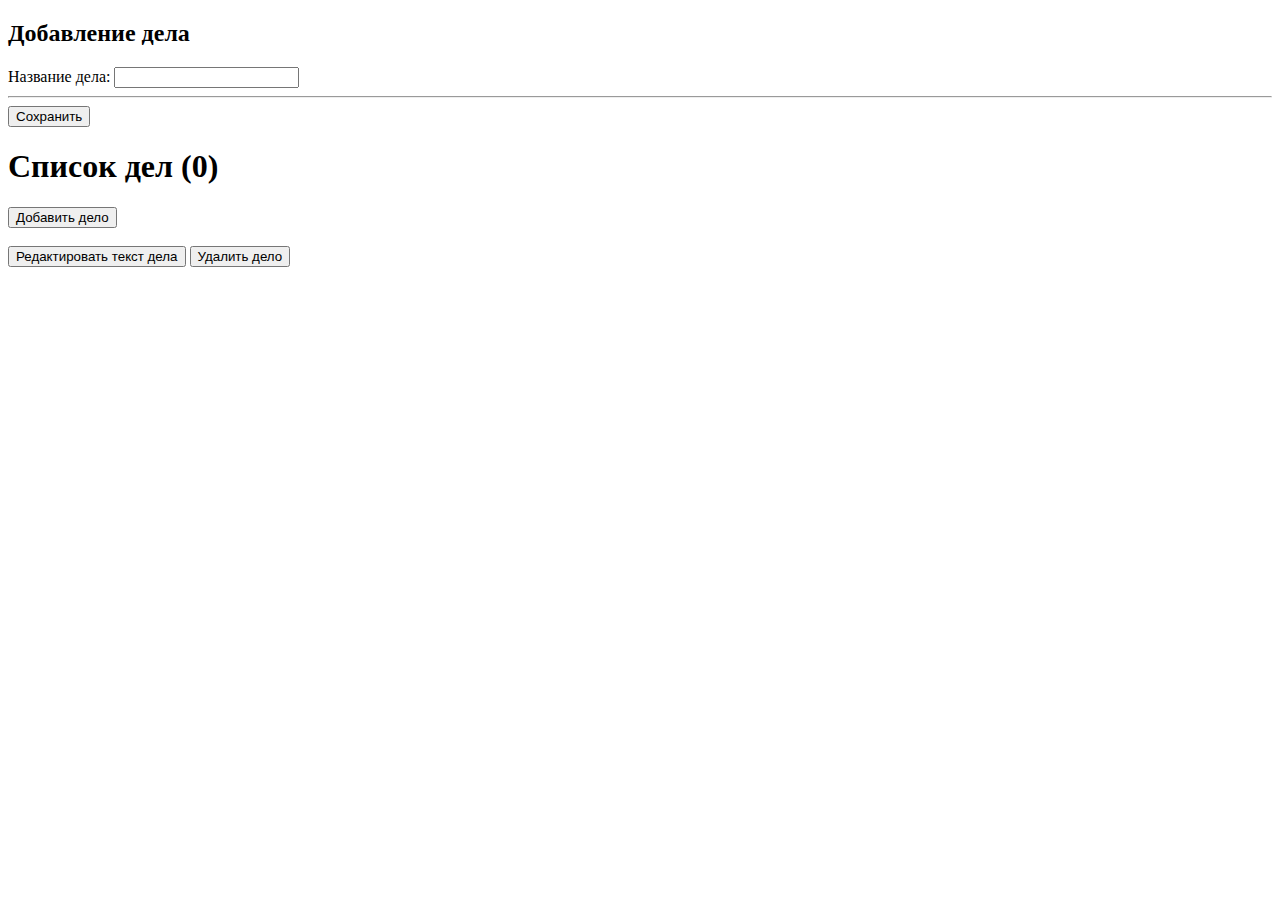
==== TodoList/src/main/resources/templates/index.html @ 07b2ff02 "Homework 2 is done" ====
<!DOCTYPE html>
<html lang="en" xmlns:th="http://www.thymeleaf.org">
<head>
    <meta charset="UTF-8">
    <title>Book Library</title>
    <script src="/js/jquery-3.4.0.min.js"></script>
    <script src="/js/main.js"></script>
    <link rel="stylesheet" type="text/css" href="/css/styles.css">
</head>
<body>
    <div id="case-form">
        <form>
            <h2>Добавление дела</h2>
            <label>Название дела:</label>
            <input type="text" name="name" value="">
            <hr>
            <button id="save-case">Сохранить</button>
        </form>
    </div>
    <h1>Список дел (<span th:text="${casesCount}">0</span>)</h1>
    <button id="show-add-case-form">Добавить дело</button>
    <br><br>
    <div id="toDo-list">
        <div th:each="case_ : ${cases}">
            <a href="#" class="case-link" th:attr="data-id=${case_.id}" th:text="${case_.name}"></a>
            <button id = "edit_${case_.id}">Редактировать текст дела</button>
            <button id = "delete_${case_.id}">Удалить  дело</button>
        </div>
    </div>
    <p th:text="${someParameter}"></p>
</body>
</html>
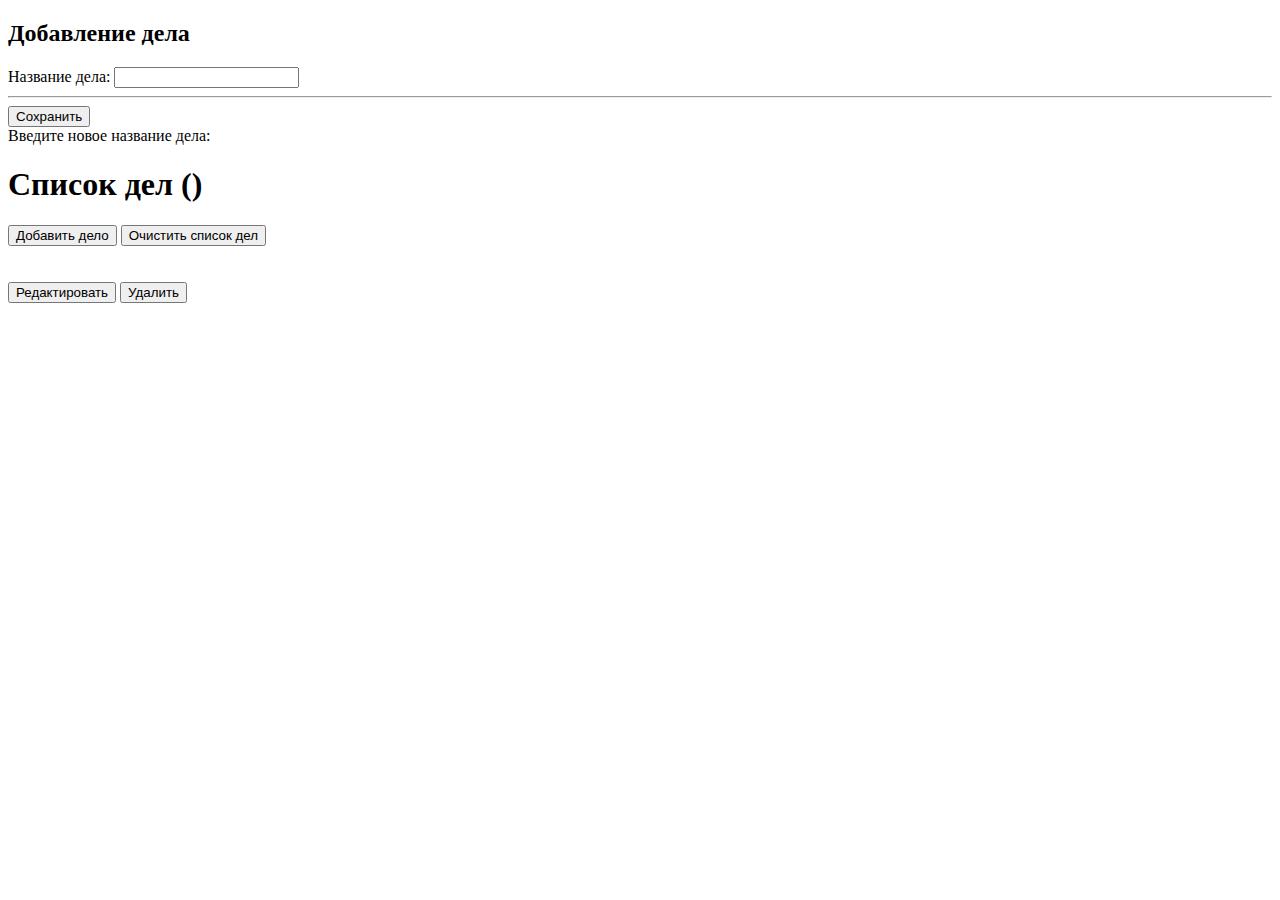
==== commit a911e096: "Homework 4 is done!" ====
--- a/TodoList/src/main/resources/templates/index.html
+++ b/TodoList/src/main/resources/templates/index.html
@@ -2,9 +2,10 @@
 <html lang="en" xmlns:th="http://www.thymeleaf.org">
 <head>
     <meta charset="UTF-8">
-    <title>Book Library</title>
-    <script src="/js/jquery-3.4.0.min.js"></script>
-    <script src="/js/main.js"></script>
+    <title>ToDoList</title>
+<script src="../js/jquery-3.4.0.min.js"></script>
+   <script src="../js/main.js"></script>
+
     <link rel="stylesheet" type="text/css" href="/css/styles.css">
 </head>
 <body>
@@ -17,16 +18,22 @@
             <button id="save-case">Сохранить</button>
         </form>
     </div>
-    <h1>Список дел (<span th:text="${casesCount}">0</span>)</h1>
+    <div id="case-edit-form">
+        <form>
+            <label>Введите новое название дела:</label>
+        </form>
+    </div>
+ <h1>Список дел (<span th:text="${casesCount}"></span>)</h1>
     <button id="show-add-case-form">Добавить дело</button>
+    <button id="delete_All">Очистить список дел</button>
     <br><br>
     <div id="toDo-list">
         <div th:each="case_ : ${cases}">
-            <a href="#" class="case-link" th:attr="data-id=${case_.id}" th:text="${case_.name}"></a>
-            <button id = "edit_${case_.id}">Редактировать текст дела</button>
-            <button id = "delete_${case_.id}">Удалить  дело</button>
+            <a href="#" class="case-link" th:attr="data-id=${case_.id}" th:text="${case_.name}"> </a> <br>
+            <button  th:id="|edit_${case_.id}|"  class = editButton th:onclick="|edit_(${case_.id})|">Редактировать</button>
+           <button th:id="|delete_${case_.id}|"   class=deleteButton th:onclick="|delete_(${case_.id})|">Удалить</button>
         </div>
     </div>
-    <p th:text="${someParameter}"></p>
+<!--    <p th:text="${someParameter}"></p>-->
 </body>
 </html>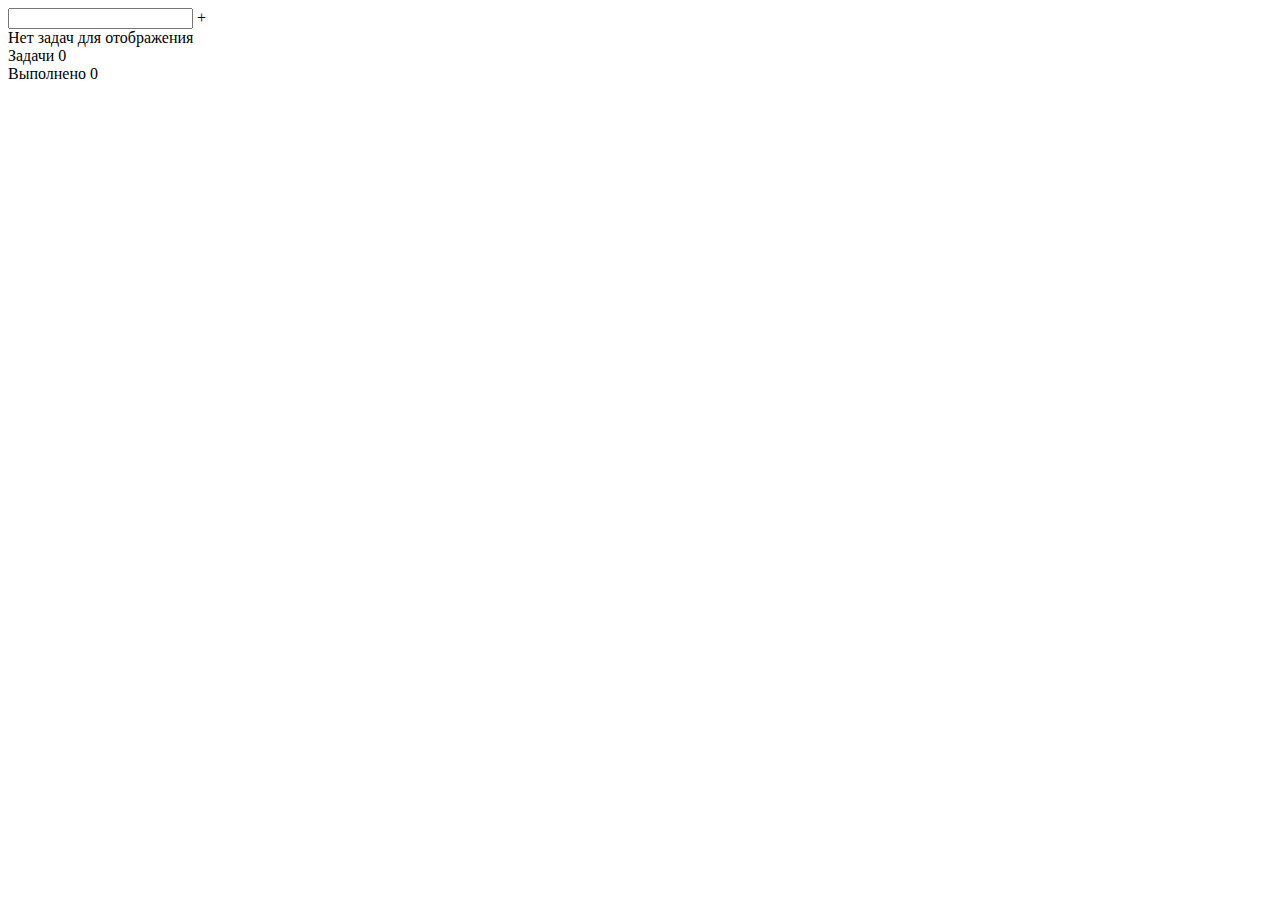
==== commit 1e9494f9: "Change of TodoList" ====
--- a/TodoList/src/main/resources/templates/index.html
+++ b/TodoList/src/main/resources/templates/index.html
@@ -1,39 +1,35 @@
-<!DOCTYPE html>
-<html lang="en" xmlns:th="http://www.thymeleaf.org">
-<head>
-    <meta charset="UTF-8">
-    <title>ToDoList</title>
-<script src="../js/jquery-3.4.0.min.js"></script>
-   <script src="../js/main.js"></script>
-
-    <link rel="stylesheet" type="text/css" href="/css/styles.css">
-</head>
-<body>
-    <div id="case-form">
-        <form>
-            <h2>Добавление дела</h2>
-            <label>Название дела:</label>
-            <input type="text" name="name" value="">
-            <hr>
-            <button id="save-case">Сохранить</button>
-        </form>
-    </div>
-    <div id="case-edit-form">
-        <form>
-            <label>Введите новое название дела:</label>
-        </form>
-    </div>
- <h1>Список дел (<span th:text="${casesCount}"></span>)</h1>
-    <button id="show-add-case-form">Добавить дело</button>
-    <button id="delete_All">Очистить список дел</button>
-    <br><br>
-    <div id="toDo-list">
-        <div th:each="case_ : ${cases}">
-            <a href="#" class="case-link" th:attr="data-id=${case_.id}" th:text="${case_.name}"> </a> <br>
-            <button  th:id="|edit_${case_.id}|"  class = editButton th:onclick="|edit_(${case_.id})|">Редактировать</button>
-           <button th:id="|delete_${case_.id}|"   class=deleteButton th:onclick="|delete_(${case_.id})|">Удалить</button>
-        </div>
-    </div>
-<!--    <p th:text="${someParameter}"></p>-->
-</body>
+<!DOCTYPE html>
+<html>
+
+<head>
+    <meta charset="utf-8">
+    <meta name="viewport" content="width=device-width">
+    <title>JS Bin</title>
+    <link rel="stylesheet" href="/css/style.css">
+</head>
+
+<body>
+
+    <div class="todo-container">
+        <div class="add-task">           
+            <input type="text">
+            <span class="plus">+</span>
+        </div>
+        <div class="tasks-content">
+            <span class="no-tasks-message">Нет задач для отображения</span>
+            <div class="task-box"></div>
+        </div>
+    </div>
+    <div class="task-stats">
+        <div class="tasks-count">
+            Задачи <span>0</span>
+        </div>
+        <div class="tasks-completed">
+            Выполнено <span>0</span>
+        </div>
+    </div>
+    <script src="../js/main.js"></script>
+
+</body>
+
 </html>